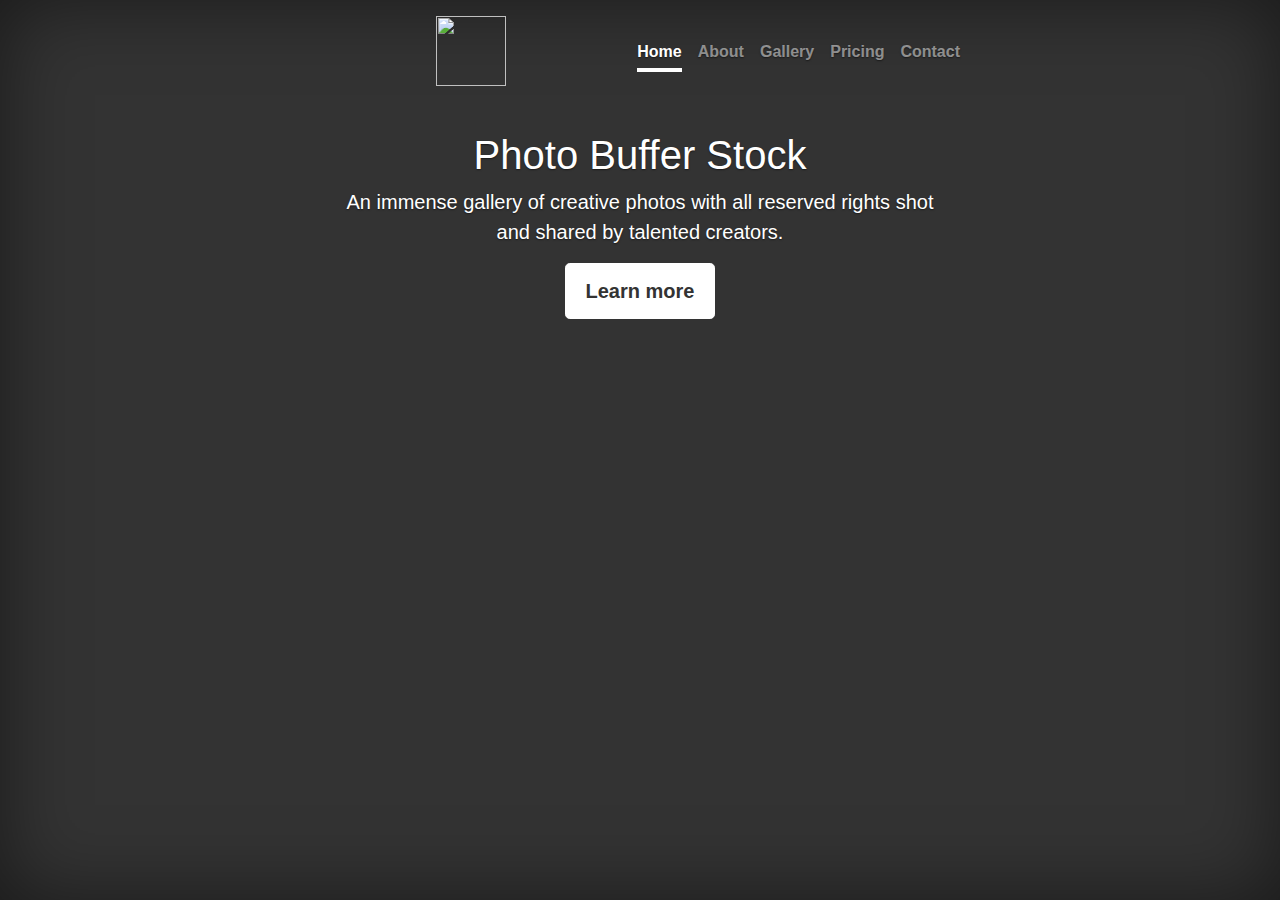
==== index.html @ 72fc7547 "Cover" ====
<html>
  <head>
    <title>
            
    </title>
      <meta charset="utf-8">
      <meta name="viewport" content="width=device-width, initial-scale=1, shrink-to-fit=no">
      <link href="https://unpkg.com/tailwindcss@^1.0/dist/tailwind.min.css" rel="stylesheet">
      <link rel="stylesheet" href="https://stackpath.bootstrapcdn.com/bootstrap/4.5.0/css/bootstrap.min.css">
      <link rel="stylesheet" href="styles.css">
      <script src="https://kit.fontawesome.com/fc8bfde811.js" crossorigin="anonymous"></script>
      <link rel="apple-touch-icon" href="/docs/4.5/assets/img/favicons/apple-touch-icon.png" sizes="180x180">
      <link rel="icon" href="/docs/4.5/assets/img/favicons/favicon-32x32.png" sizes="32x32" type="image/png">
      <link rel="icon" href="/docs/4.5/assets/img/favicons/favicon-16x16.png" sizes="16x16" type="image/png">
      <link rel="manifest" href="/docs/4.5/assets/img/favicons/manifest.json">
      <link rel="mask-icon" href="/docs/4.5/assets/img/favicons/safari-pinned-tab.svg" color="#563d7c">
      <link rel="icon" href="/docs/4.5/assets/img/favicons/favicon.ico">
      <meta name="msapplication-config" content="/docs/4.5/assets/img/favicons/browserconfig.xml">
      <meta name="theme-color" content="#563d7c">        
  </head>
  <body class="text-center">
      <div class="cover-container d-flex w-100 h-100 p-3 mx-auto flex-column">
    <header class="masthead">
      <div class="inner">
        <a class="navbar-brand" style="padding: 0px;" href="#">
          <img src="images/logo.png" width="70" height="70" alt="" loading="lazy">
        </a>
        <nav class="nav nav-masthead justify-content-center" style="margin-top: 20px;">
          <a class="nav-link active" href="#">Home</a>
          <a class="nav-link" href="#">About</a>
          <a class="nav-link" href="#">Gallery</a>
          <a class="nav-link" href="#">Pricing</a>
          <a class="nav-link" href="#">Contact</a>
        </nav>
      </div>
    </header>

    <main role="main" class="inner cover">
      <h1 class="cover-heading">Photo Buffer Stock</h1>
      <p class="lead">An immense gallery of creative photos with all reserved rights shot and shared by talented creators.</p>
      <p class="lead">
        <a href="#" class="btn btn-lg btn-secondary">Learn more</a>
      </p>
    </main>
      </div>
  </body>    
    
</html>
---- styles.css ----
*{
	box-sizing: border-box;
	padding: 0px;
	margin: 0px;

}
html {
  scroll-behavior: smooth;
}
body{
	font-style: "Rubik", serif;
	color: #ffffff;
	background-image: url(images/back.jpeg);
	background-size: cover;
}
.bd-placeholder-img {
    font-size: 1.125rem;
    text-anchor: middle;
	-webkit-user-select: none;
	-moz-user-select: none;
	-ms-user-select: none;
	user-select: none;
}

@media (min-width: 768px) {
	.bd-placeholder-img-lg {
	font-size: 3.5rem;
	}
}
/* Links */
a,
a:focus,
a:hover {
  color: #fff;
}

/* Custom default button */
.btn-secondary,
.btn-secondary:hover,
.btn-secondary:focus {
  color: #333;
  text-shadow: none; /* Prevent inheritance from `body` */
  background-color: #fff;
  border: .05rem solid #fff;
}


/*
 * Base structure
 */

html,body {
  height: 100%;
  background-color: #333;
}

body {
  display: -ms-flexbox;
  display: flex;
  color: #fff;
  text-shadow: 0 .05rem .1rem rgba(0, 0, 0, .5);
  box-shadow: inset 0 0 5rem rgba(0, 0, 0, .5);
}

.cover-container {
  max-width: 42em;
}
/*
 * Header
 */
.masthead {
  margin-bottom: 2rem;
}

.masthead-brand {
  margin-bottom: 0;
}

.nav-masthead .nav-link {
  padding: .25rem 0;
  font-weight: 700;
  color: rgba(255, 255, 255, .5);
  background-color: transparent;
  border-bottom: .25rem solid transparent;
}

.nav-masthead .nav-link:hover,
.nav-masthead .nav-link:focus {
  border-bottom-color: rgba(255, 255, 255, .25);
}

.nav-masthead .nav-link + .nav-link {
  margin-left: 1rem;
}

.nav-masthead .active {
  color: #fff;
  border-bottom-color: #fff;
}

@media (min-width: 48em) {
  .masthead-brand {
    float: left;
  }
  .nav-masthead {
    float: right;
  }
}
/*
 * Cover
 */
.cover {
  padding: 0 1.5rem;
}
.cover .btn-lg {
  padding: .75rem 1.25rem;
  font-weight: 700;
}
header.masthead{
	margin-bottom: 5vh;
}
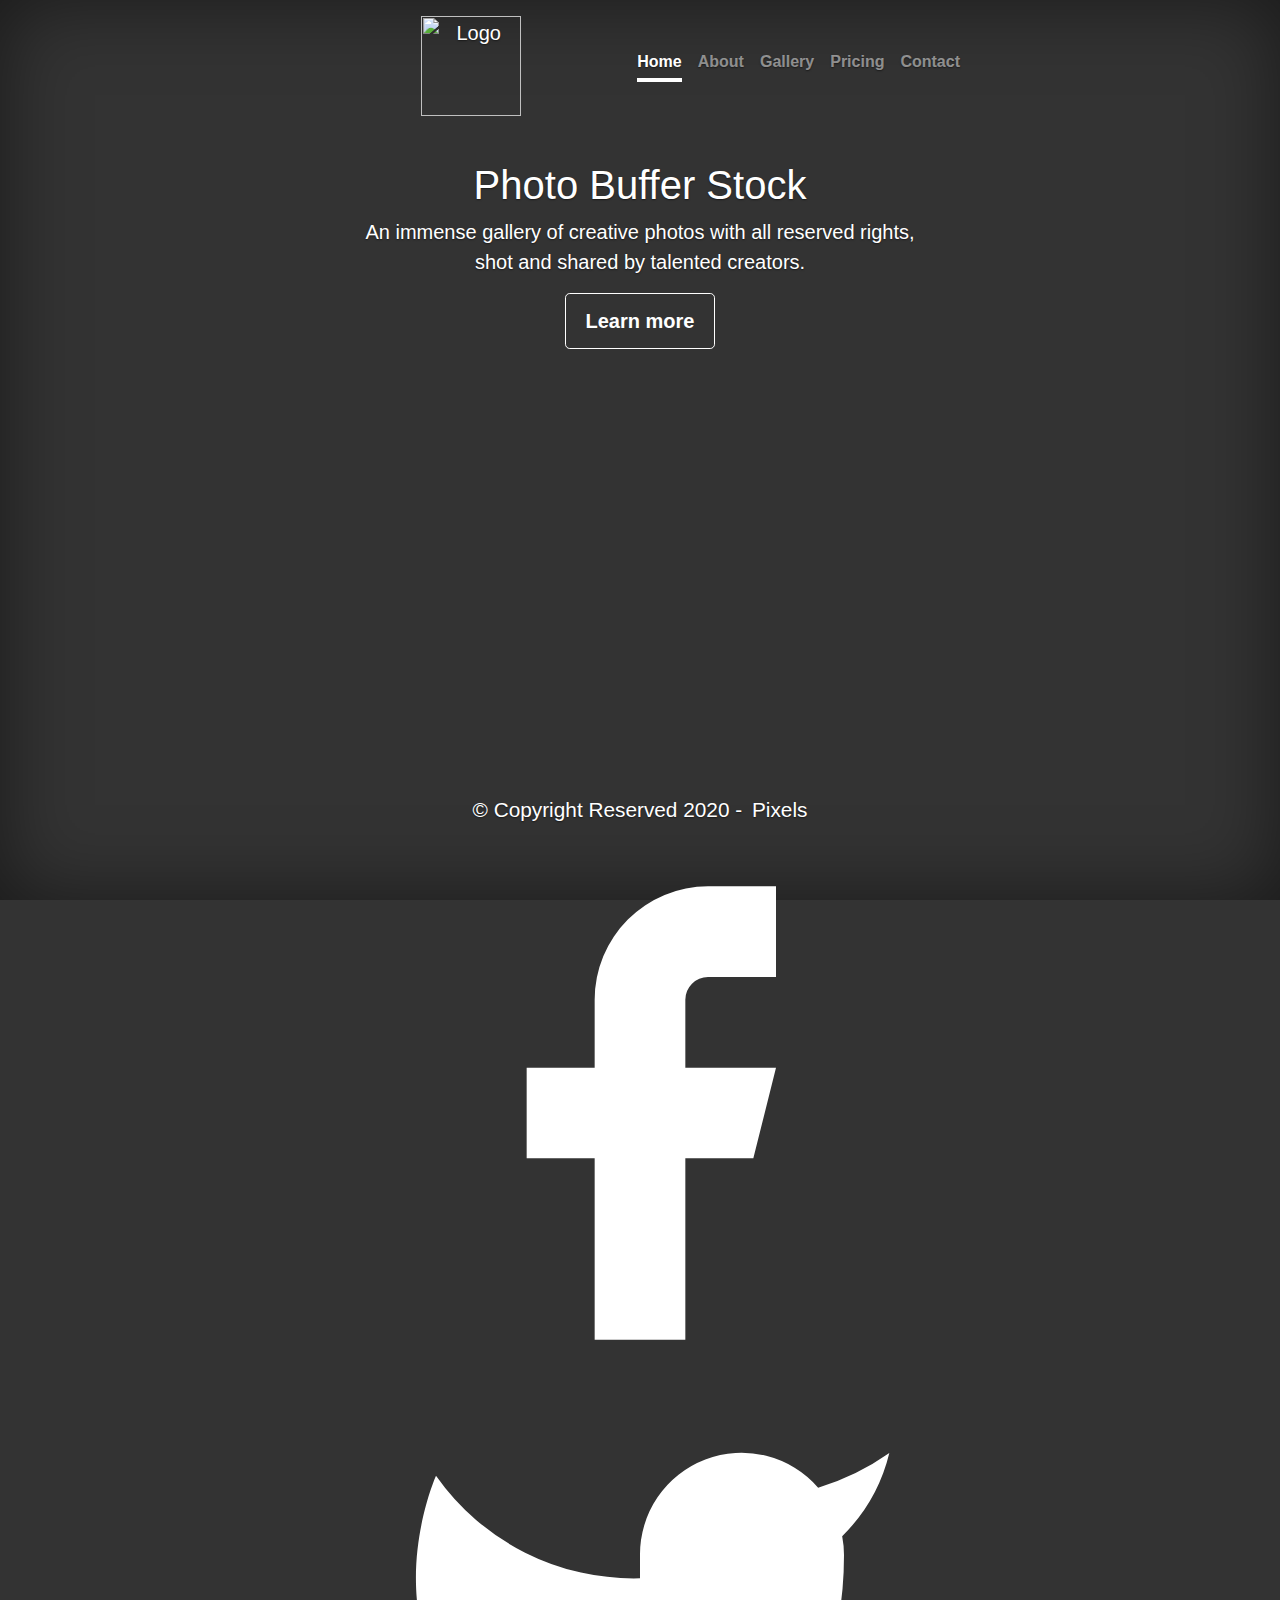
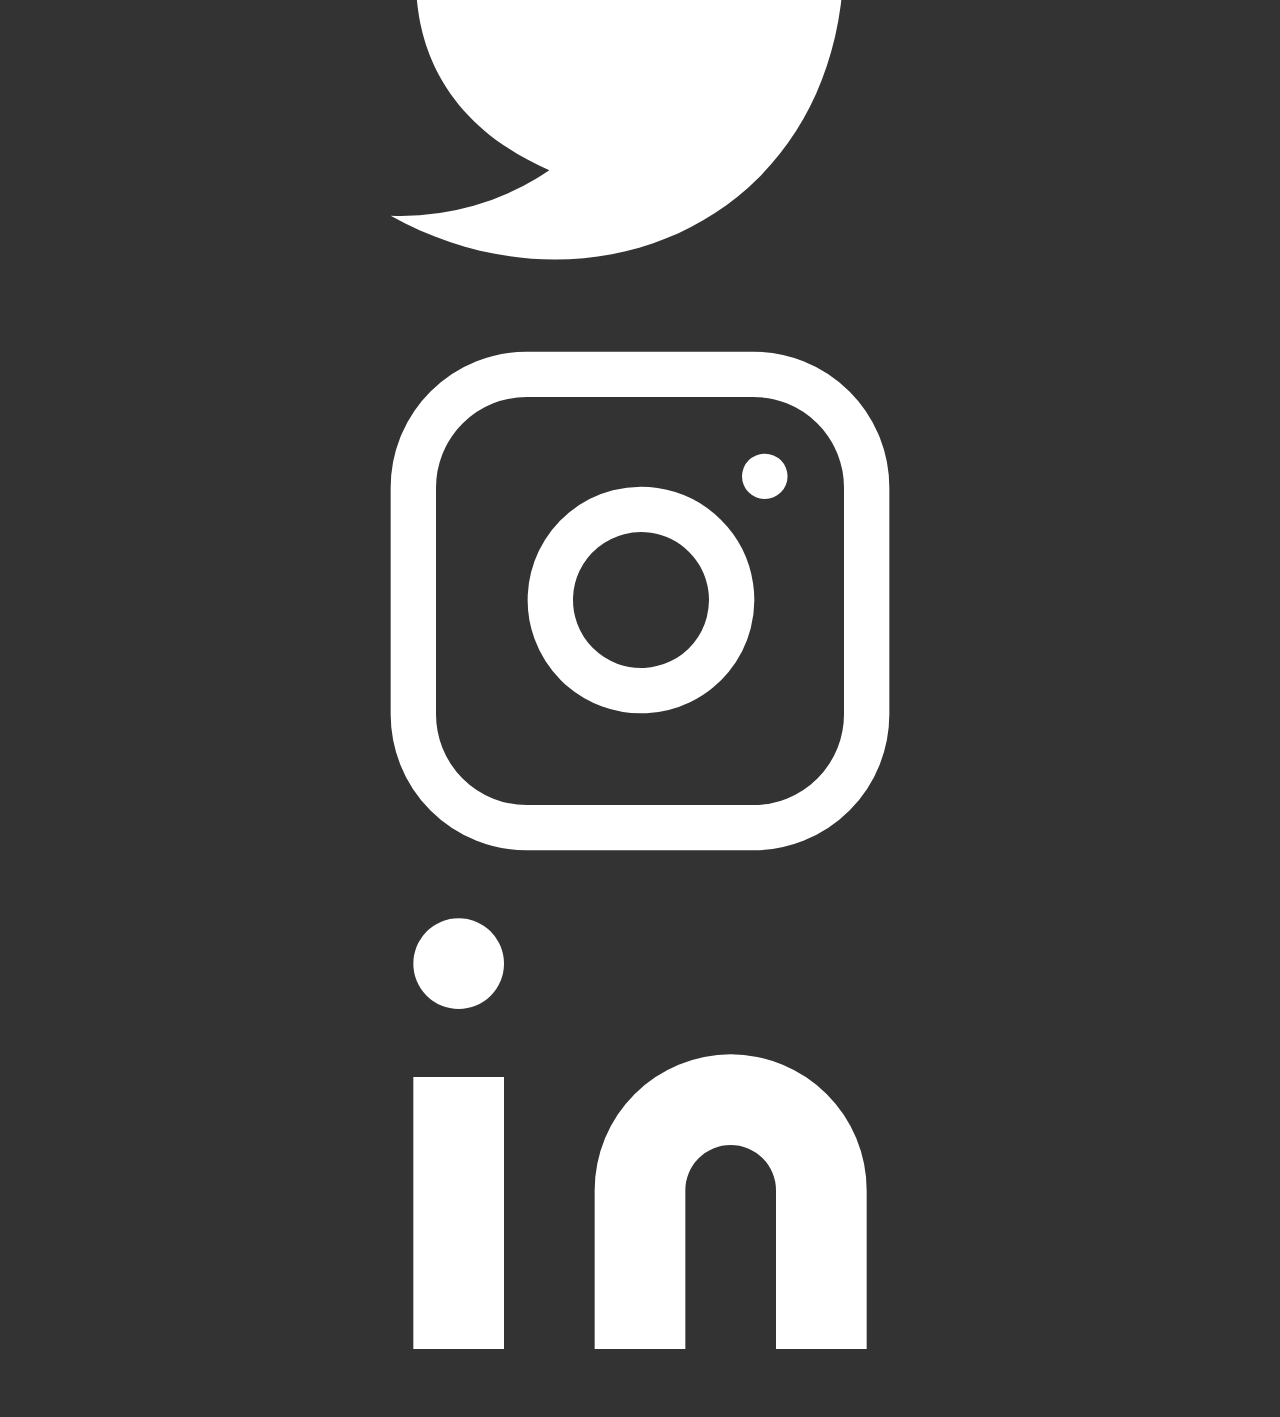
==== commit 635216b3: "About Desktop Version" ====
--- a/index.html
+++ b/index.html
@@ -1,14 +1,10 @@
 <html>
   <head>
-    <title>
-            
-    </title>
+    <title>Pixels</title>
       <meta charset="utf-8">
       <meta name="viewport" content="width=device-width, initial-scale=1, shrink-to-fit=no">
       <link href="https://unpkg.com/tailwindcss@^1.0/dist/tailwind.min.css" rel="stylesheet">
       <link rel="stylesheet" href="https://stackpath.bootstrapcdn.com/bootstrap/4.5.0/css/bootstrap.min.css">
-      <link rel="stylesheet" href="styles.css">
-      <script src="https://kit.fontawesome.com/fc8bfde811.js" crossorigin="anonymous"></script>
       <link rel="apple-touch-icon" href="/docs/4.5/assets/img/favicons/apple-touch-icon.png" sizes="180x180">
       <link rel="icon" href="/docs/4.5/assets/img/favicons/favicon-32x32.png" sizes="32x32" type="image/png">
       <link rel="icon" href="/docs/4.5/assets/img/favicons/favicon-16x16.png" sizes="16x16" type="image/png">
@@ -16,18 +12,19 @@
       <link rel="mask-icon" href="/docs/4.5/assets/img/favicons/safari-pinned-tab.svg" color="#563d7c">
       <link rel="icon" href="/docs/4.5/assets/img/favicons/favicon.ico">
       <meta name="msapplication-config" content="/docs/4.5/assets/img/favicons/browserconfig.xml">
-      <meta name="theme-color" content="#563d7c">        
+      <meta name="theme-color" content="#563d7c">
+      <link rel="stylesheet" href="css/index.css">        
   </head>
   <body class="text-center">
       <div class="cover-container d-flex w-100 h-100 p-3 mx-auto flex-column">
     <header class="masthead">
       <div class="inner">
         <a class="navbar-brand" style="padding: 0px;" href="#">
-          <img src="images/logo.png" width="70" height="70" alt="" loading="lazy">
+          <img src="images/logo.png" width="100" height="100" alt="Logo" loading="lazy">
         </a>
-        <nav class="nav nav-masthead justify-content-center" style="margin-top: 20px;">
-          <a class="nav-link active" href="#">Home</a>
-          <a class="nav-link" href="#">About</a>
+        <nav class="nav nav-masthead justify-content-center" style="margin-top: 30px;">
+          <a class="nav-link active" href="index.html">Home</a>
+          <a class="nav-link" href="about.html">About</a>
           <a class="nav-link" href="#">Gallery</a>
           <a class="nav-link" href="#">Pricing</a>
           <a class="nav-link" href="#">Contact</a>
@@ -37,12 +34,41 @@
 
     <main role="main" class="inner cover">
       <h1 class="cover-heading">Photo Buffer Stock</h1>
-      <p class="lead">An immense gallery of creative photos with all reserved rights shot and shared by talented creators.</p>
+      <p class="lead">An immense gallery of creative photos with all reserved rights, shot and shared by talented creators.</p>
       <p class="lead">
         <a href="#" class="btn btn-lg btn-secondary">Learn more</a>
       </p>
     </main>
-      </div>
-  </body>    
-    
+<footer class="text-gray-700 body-font">
+  <div class="container-fluid px-5 py-8 mx-auto sm:flex-row flex-col">    
+    <p class="sm:ml-4 sm:pl-4 sm:py-2 sm:mt-0 mt-4">&copy; Copyright Reserved 2020 - 
+      <a href="index.html" class="ml-1" rel="noopener noreferrer" target="_blank">Pixels</a>
+    </p>
+    <span class="inline-flex sm:ml-auto sm:mt-0 mt-4 justify-center sm:justify-start">
+      <a class="text-gray-500">
+        <svg fill="currentColor" stroke-linecap="round" stroke-linejoin="round" stroke-width="2" class="w-5 h-5" viewBox="0 0 24 24">
+          <path d="M18 2h-3a5 5 0 00-5 5v3H7v4h3v8h4v-8h3l1-4h-4V7a1 1 0 011-1h3z"></path>
+        </svg>
+      </a>
+      <a class="ml-3 text-gray-500">
+        <svg fill="currentColor" stroke-linecap="round" stroke-linejoin="round" stroke-width="2" class="w-5 h-5" viewBox="0 0 24 24">
+          <path d="M23 3a10.9 10.9 0 01-3.14 1.53 4.48 4.48 0 00-7.86 3v1A10.66 10.66 0 013 4s-4 9 5 13a11.64 11.64 0 01-7 2c9 5 20 0 20-11.5a4.5 4.5 0 00-.08-.83A7.72 7.72 0 0023 3z"></path>
+        </svg>
+      </a>
+      <a class="ml-3 text-gray-500">
+        <svg fill="none" stroke="currentColor" stroke-linecap="round" stroke-linejoin="round" stroke-width="2" class="w-5 h-5" viewBox="0 0 24 24">
+          <rect width="20" height="20" x="2" y="2" rx="5" ry="5"></rect>
+          <path d="M16 11.37A4 4 0 1112.63 8 4 4 0 0116 11.37zm1.5-4.87h.01"></path>
+        </svg>
+      </a>
+      <a class="ml-3 text-gray-500">
+        <svg fill="currentColor" stroke="currentColor" stroke-linecap="round" stroke-linejoin="round" stroke-width="0" class="w-5 h-5" viewBox="0 0 24 24">
+          <path stroke="none" d="M16 8a6 6 0 016 6v7h-4v-7a2 2 0 00-2-2 2 2 0 00-2 2v7h-4v-7a6 6 0 016-6zM2 9h4v12H2z"></path>
+          <circle cx="4" cy="4" r="2" stroke="none"></circle>
+        </svg>
+      </a>
+    </span>
+  </div>
+</footer>
+</body> 
 </html>--- a/css/index.css
+++ b/css/index.css
@@ -0,0 +1,133 @@
+*{
+	box-sizing: border-box;
+	padding: 0px;
+	margin: 0px;
+
+}
+html {
+  scroll-behavior: smooth;
+}
+body{
+	font-style: "Rubik", serif;
+	color: #ffffff;
+	background-image: url(../images/back.jpeg);
+	background-size: cover;
+}
+.bd-placeholder-img {
+    font-size: 1.125rem;
+    text-anchor: middle;
+	-webkit-user-select: none;
+	-moz-user-select: none;
+	-ms-user-select: none;
+	user-select: none;
+}
+
+@media (min-width: 768px) {
+	.bd-placeholder-img-lg {
+	font-size: 3.5rem;
+	}
+}
+/* Links */
+a,
+a:focus,
+a:hover {
+  color: #fff;
+}
+
+/* Custom default button */
+.btn-secondary,
+.btn-secondary:hover,
+.btn-secondary:focus {
+  color: #fff;
+  text-shadow: none; /* Prevent inheritance from `body` */
+  background: transparent;
+  border: .1rem solid #fff;
+}
+
+
+/*
+ * Base structure
+ */
+
+html,body {
+  height: 100%;
+  background-color: #333;
+}
+
+body {
+  display: -ms-flexbox;
+  display: flex;
+  color: #fff;
+  text-shadow: 0 .05rem .1rem rgba(0, 0, 0, .5);
+  box-shadow: inset 0 0 5rem rgba(0, 0, 0, .5);
+}
+
+.cover-container {
+  max-width: 42em;
+}
+/*
+ * Header
+ */
+.masthead {
+  margin-bottom: 2rem;
+}
+
+.masthead-brand {
+  margin-bottom: 0;
+}
+
+.nav-masthead .nav-link {
+  padding: .25rem 0;
+  font-weight: 700;
+  color: rgba(255, 255, 255, .5);
+  background-color: transparent;
+  border-bottom: .25rem solid transparent;
+}
+
+.nav-masthead .nav-link:hover,
+.nav-masthead .nav-link:focus {
+  border-bottom-color: rgba(255, 255, 255, .25);
+}
+
+.nav-masthead .nav-link + .nav-link {
+  margin-left: 1rem;
+}
+
+.nav-masthead .active {
+  color: #fff;
+  border-bottom-color: #fff;
+}
+
+@media (min-width: 48em) {
+  .masthead-brand {
+    float: left;
+  }
+  .nav-masthead {
+    float: right;
+  }
+}
+/*
+ * Cover
+ */
+.cover {
+  padding: 0 1.5rem;
+}
+.cover .btn-lg {
+  padding: .75rem 1.25rem;
+  font-weight: 700;
+}
+header.masthead{
+	margin-bottom: 5vh;
+}
+/*Footer*/
+footer{
+	margin-top:45vh;
+	color: #fff !important;
+	font-size: 1.3rem;
+}
+footer div{
+	padding:0px;
+}
+span.inline-flex{
+	margin-top: 0px !important;
+}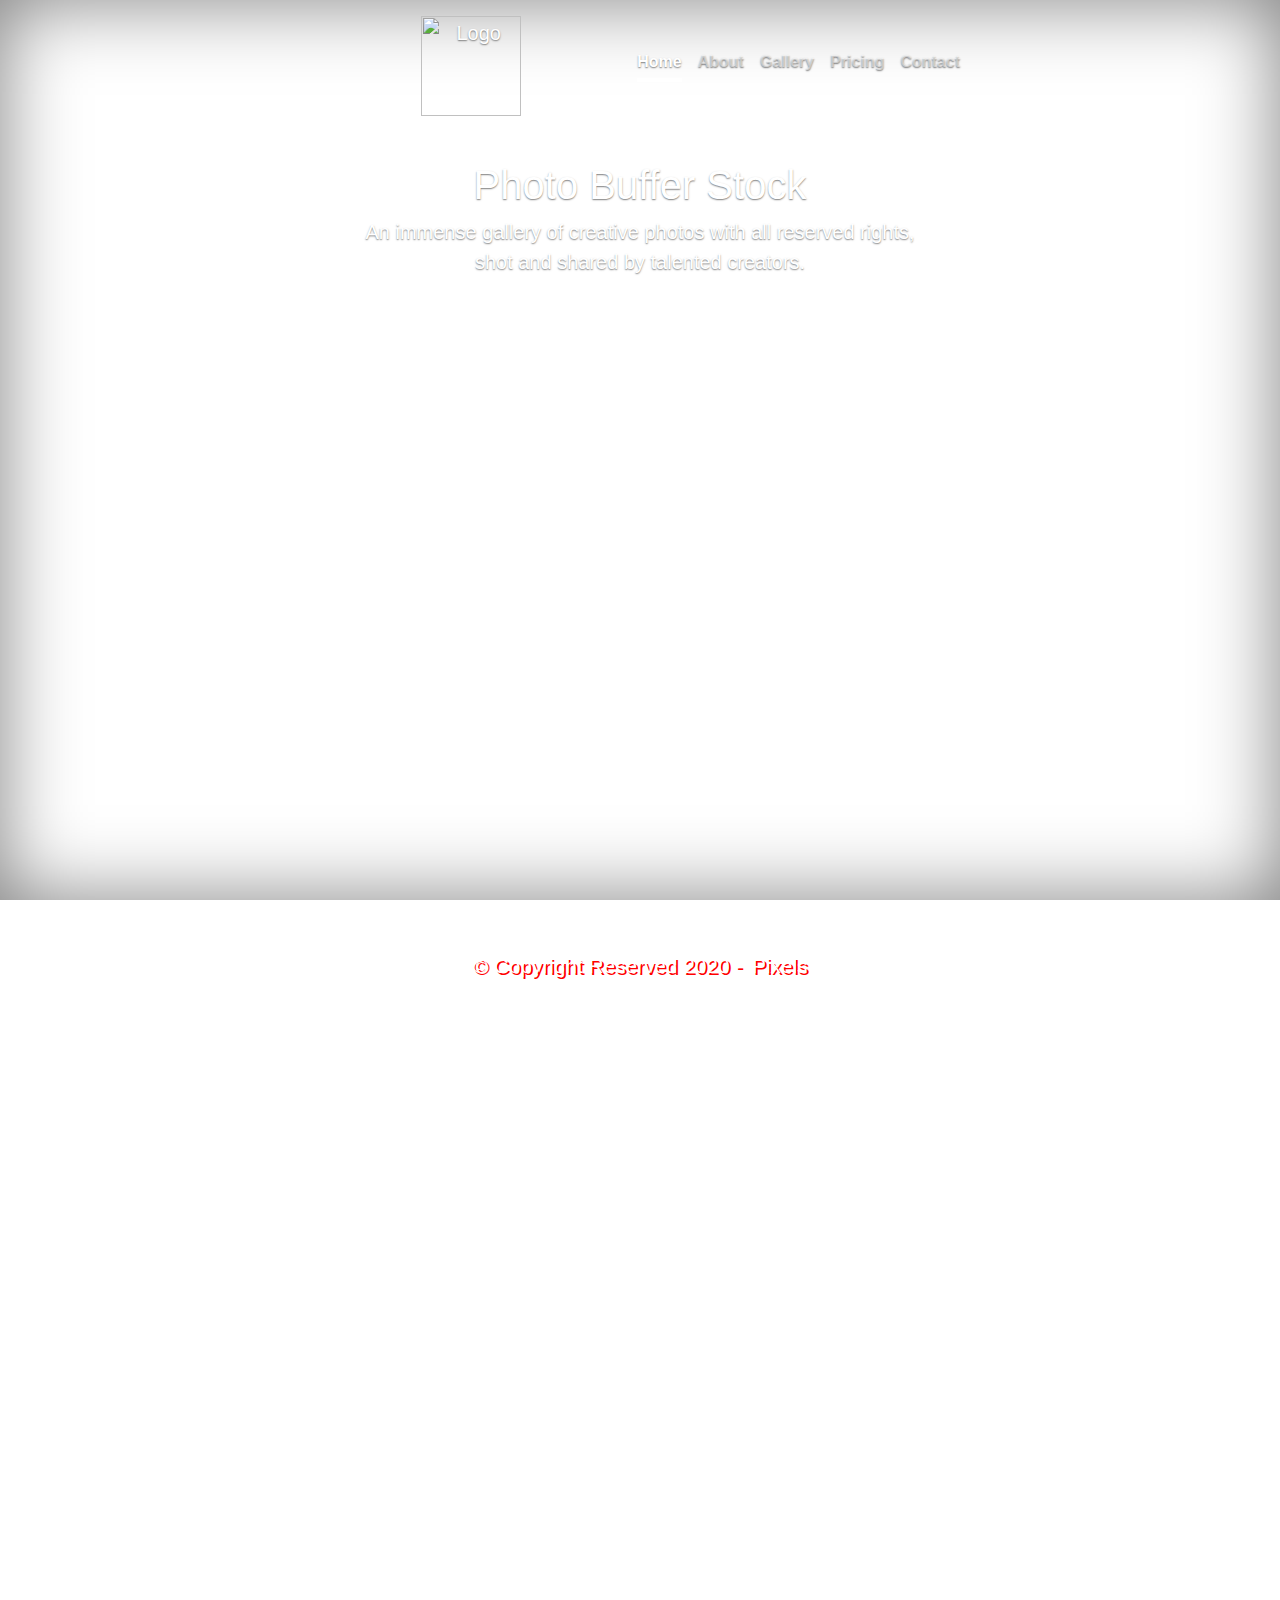
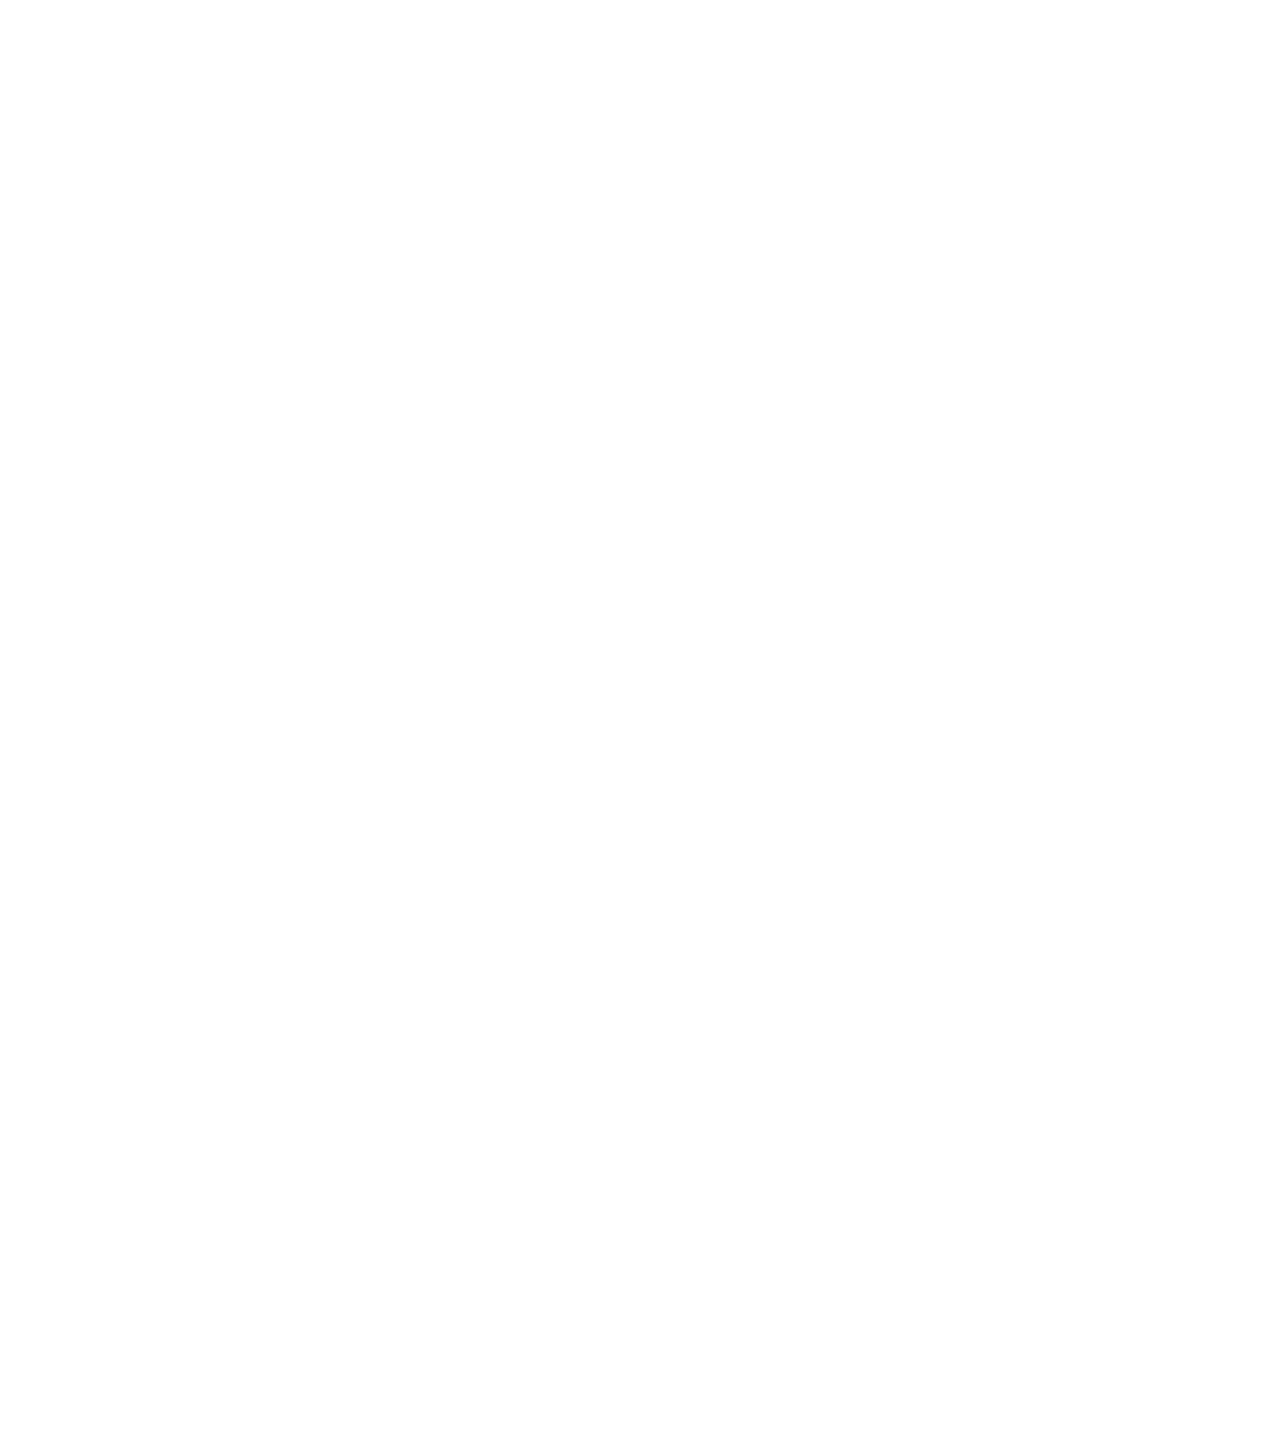
==== commit 74d5bba7: "*" ====
--- a/index.html
+++ b/index.html
@@ -39,6 +39,7 @@
         <a href="#" class="btn btn-lg btn-secondary">Learn more</a>
       </p>
     </main>
+<div class="container-fluid footer">
 <footer class="text-gray-700 body-font">
   <div class="container-fluid px-5 py-8 mx-auto sm:flex-row flex-col">    
     <p class="sm:ml-4 sm:pl-4 sm:py-2 sm:mt-0 mt-4">&copy; Copyright Reserved 2020 - 
@@ -70,5 +71,7 @@
     </span>
   </div>
 </footer>
+</div>
+</div>
 </body> 
 </html>--- a/css/index.css
+++ b/css/index.css
@@ -42,16 +42,6 @@
   text-shadow: none; /* Prevent inheritance from `body` */
   background: transparent;
   border: .1rem solid #fff;
-}
-
-
-/*
- * Base structure
- */
-
-html,body {
-  height: 100%;
-  background-color: #333;
 }
 
 body {
@@ -121,13 +111,14 @@
 }
 /*Footer*/
 footer{
-	margin-top:45vh;
+	margin-top: 65vh;
 	color: #fff !important;
 	font-size: 1.3rem;
+  text-shadow: 2px 2px #ff0000;
 }
 footer div{
 	padding:0px;
 }
 span.inline-flex{
 	margin-top: 0px !important;
-}+}
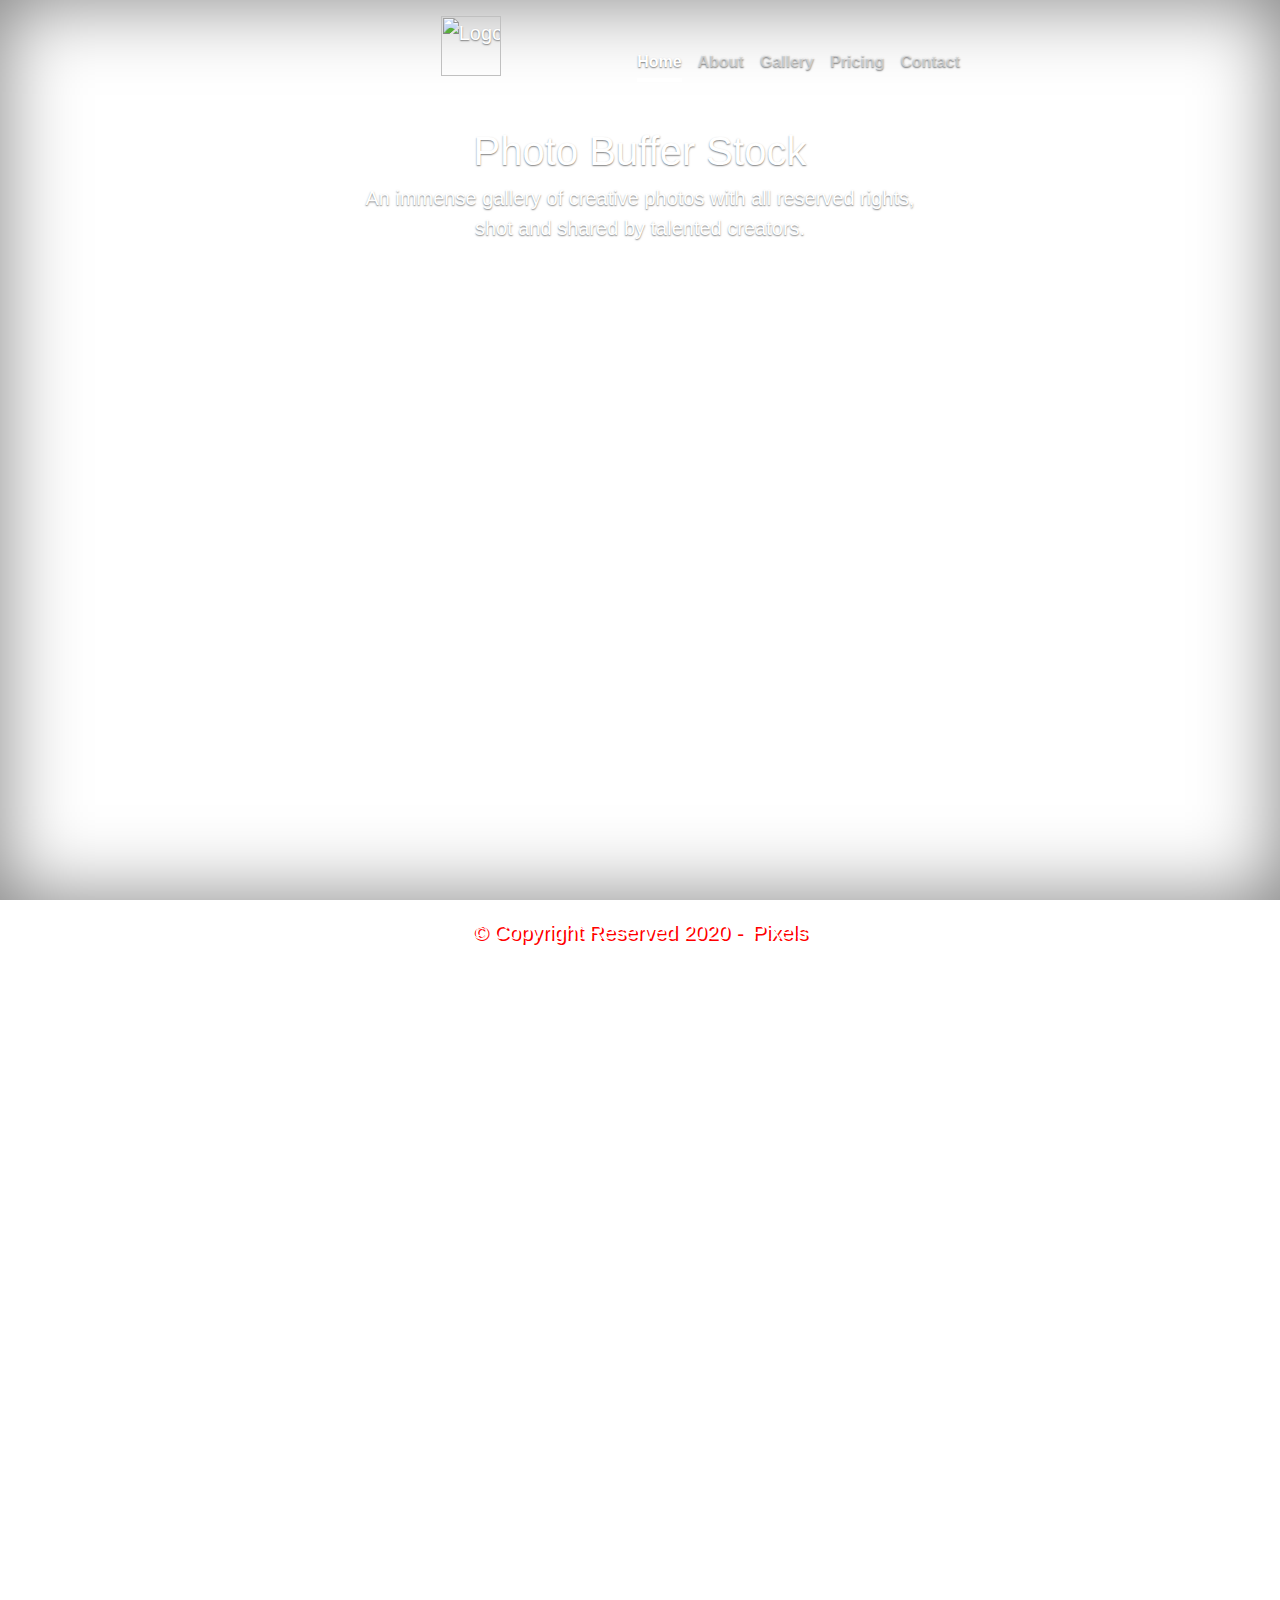
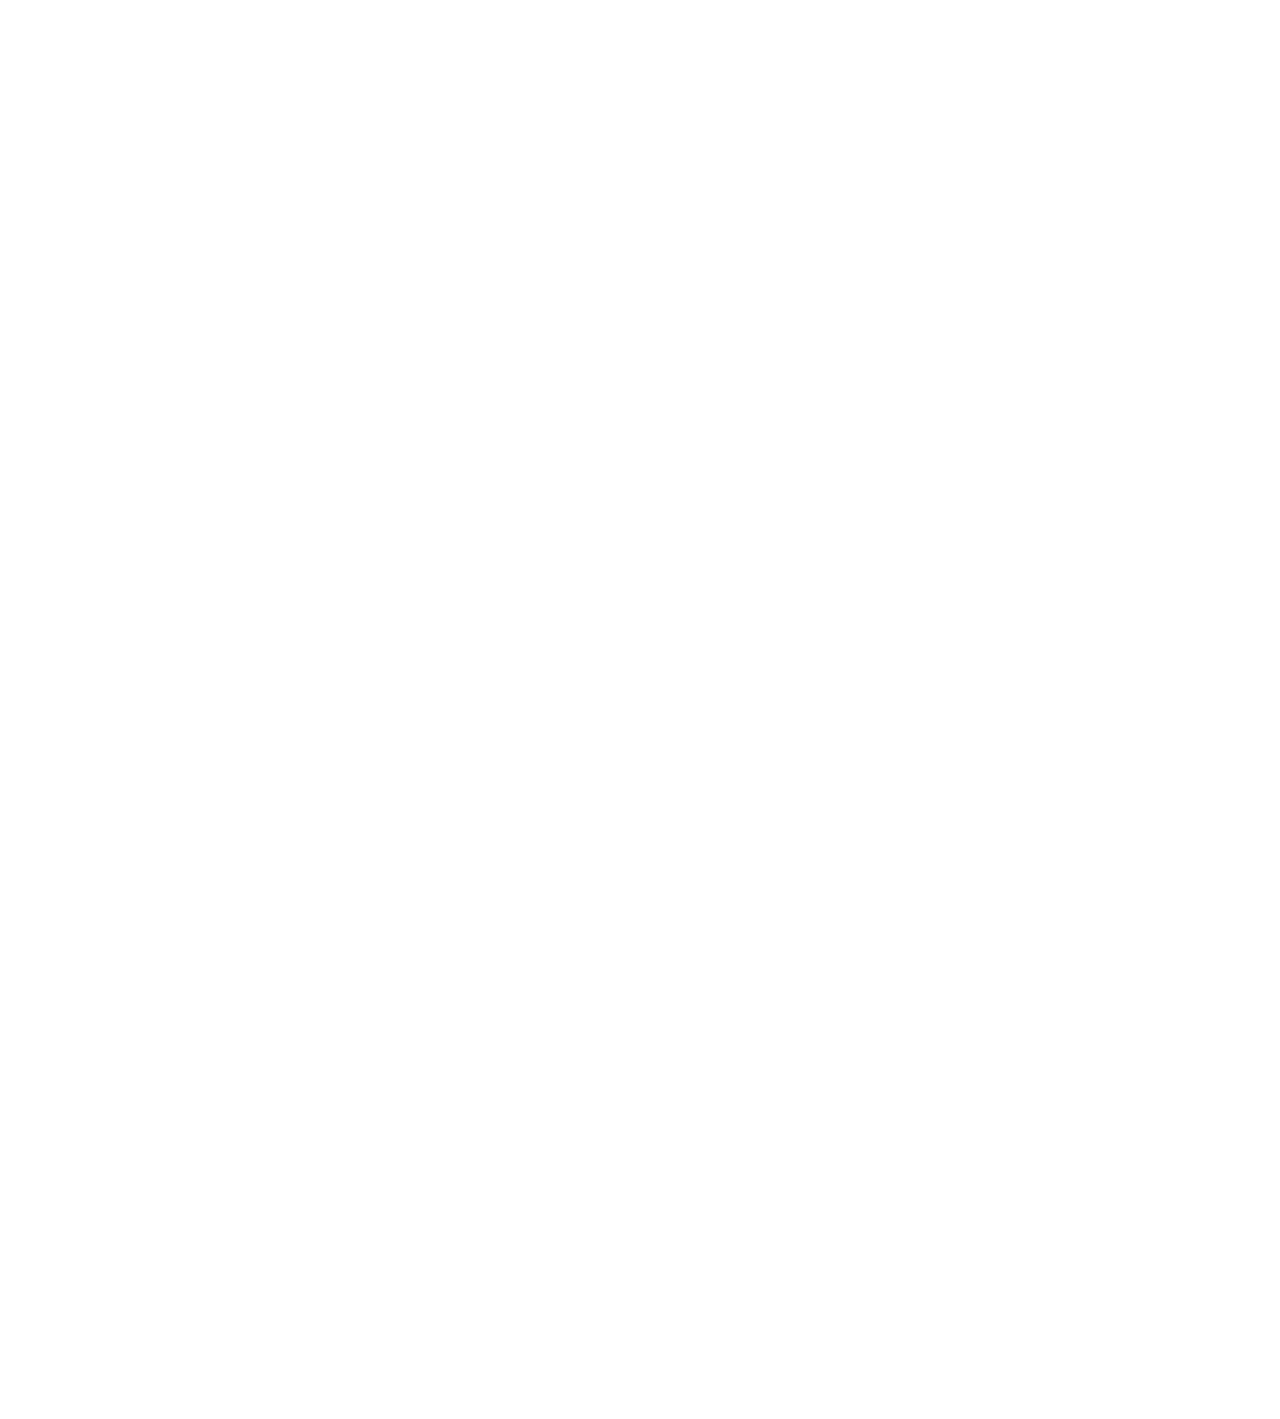
==== commit ca4717f1: "Album Photo Upload" ====
--- a/index.html
+++ b/index.html
@@ -20,14 +20,14 @@
     <header class="masthead">
       <div class="inner">
         <a class="navbar-brand" style="padding: 0px;" href="#">
-          <img src="images/logo.png" width="100" height="100" alt="Logo" loading="lazy">
+          <img src="images/logo.png" width="60" height="60" alt="Logo" loading="lazy">
         </a>
         <nav class="nav nav-masthead justify-content-center" style="margin-top: 30px;">
           <a class="nav-link active" href="index.html">Home</a>
           <a class="nav-link" href="about.html">About</a>
-          <a class="nav-link" href="#">Gallery</a>
-          <a class="nav-link" href="#">Pricing</a>
-          <a class="nav-link" href="#">Contact</a>
+          <a class="nav-link" href="album.html">Gallery</a>
+          <a class="nav-link" href="pricing.html">Pricing</a>
+          <a class="nav-link" href="contact.html">Contact</a>
         </nav>
       </div>
     </header>
@@ -36,7 +36,7 @@
       <h1 class="cover-heading">Photo Buffer Stock</h1>
       <p class="lead">An immense gallery of creative photos with all reserved rights, shot and shared by talented creators.</p>
       <p class="lead">
-        <a href="#" class="btn btn-lg btn-secondary">Learn more</a>
+        <a href="album.html" class="btn btn-lg btn-secondary">Explore our Gallery!</a>
       </p>
     </main>
 <div class="container-fluid footer">
